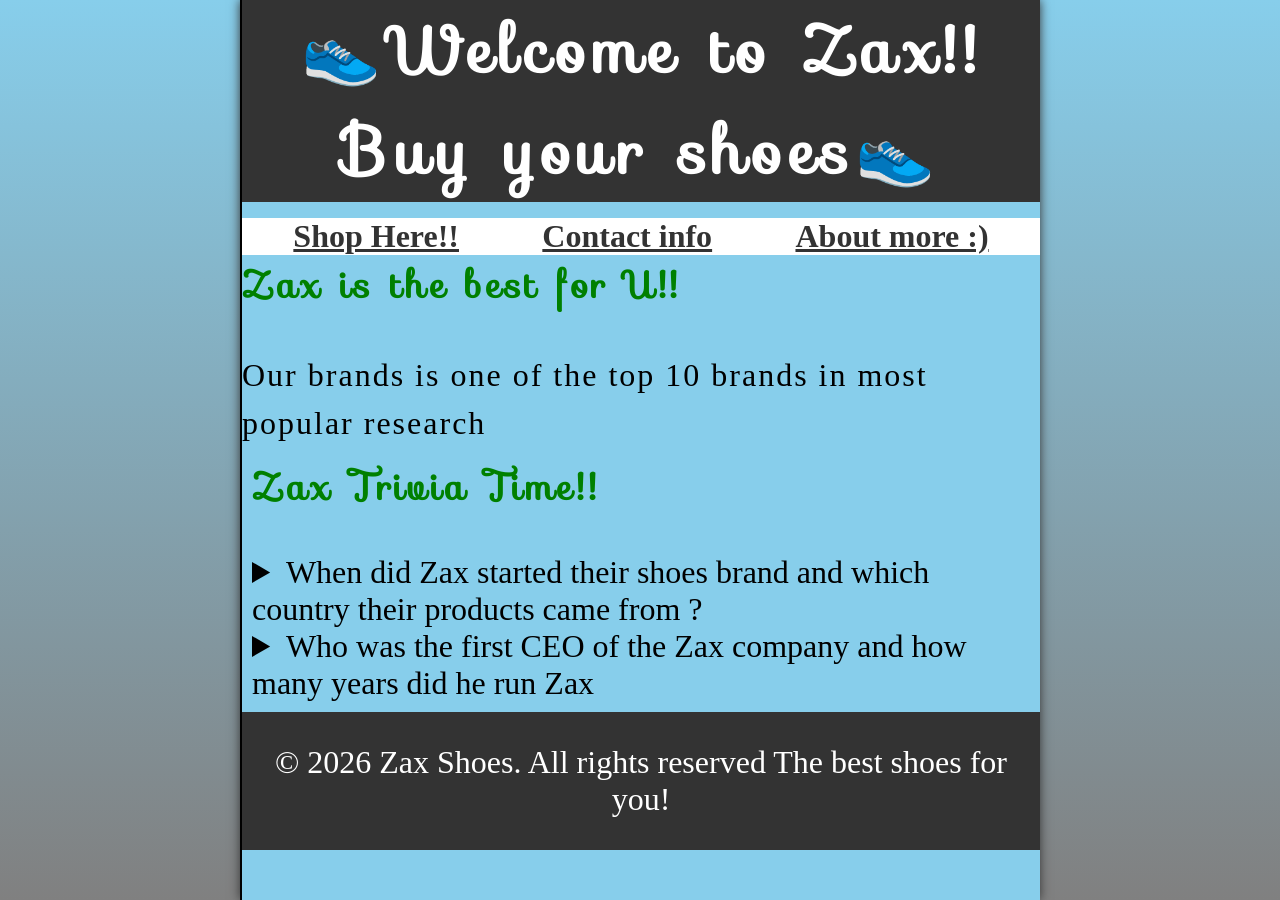
==== about.html @ 451d0d72 "first upload" ====
<!DOCTYPE html>
<html lang="en">
<head>
    <meta charset="UTF-8">
    <meta name="viewport" content="width=device-width, initial-scale=1.0">
    <title>About us</title>
    <link rel="stylesheet" href="final project.css">
</head>
<body>
    <header class="header">
        <h1 class="header__h1">Welcome to Zax!! Buy your shoes</h1>
        <nav class="header__nav">
            <ul class="header__ul">
                <li>
                    <a href="final project.html">Shop Here!!</a>
                </li>
    
                <li>
                    <a href="contact.html">Contact info</a>
                </li>

                <li>
                    <a href="about.html">About more :)</a>
                </li>
            </ul>
        </nav>
    </header>

    <main>
        <article class="about">
            <h3>Zax is the best for U!!</h3>
            <p>Our brands is one of the top 10
            brands in most popular research</p>
            
            <aside class="about__trivia">
                <h3>Zax Trivia Time!!</h3>
                <details>
                    <summary>When did Zax started their shoes
                    brand and which country their products
                    came from ? </summary>
                

                    <p class="about__answer">
                        Zax was first invented in paris,they
                        started selling their shoes products
                        in 2023
                    </p>
                </details>


                <details>
                    <summary>Who was the first CEO of the Zax 
                    company and how many years did he run Zax
                    </summary>

                    <p class="about__answer">
                        James moral was the first CEO OF Zax.
                        He was around only 18 years old and started
                        his first year in collage and made around 
                        $6.9 millions in just 1 year becoming 
                        millionaire in young age!! 
                    </p>
                </details>
            </aside>
            
        </article>
    </main>

    <footer class="footer">
        <span class="nowrap">&copy; 2026 Zax Shoes.
        All rights reserved</span>
        <span class="nowrap">The best shoes for you!</span>

    </footer>

</body>
</html>
---- final project.css ----
@import url("https://fonts.googleapis.com/css?family=Sofia");


*,
*::after,
*::before {
    margin: 0;
    padding: 0;
    box-sizing: border-box;
}

img {
    display: block;
    max-width: 100%;
    height: auto;
}

@media (prefers-color-scheme: dark) {
    :root {
        --BG-COLOR: #000;
        --BG-COLOR-FADE: GREY;
    }
}

/* || Variables */

:root {
    /* || Fonts */

    --FS: 2rem;
    --FSS: italic;

    /* || Colors */

    --COLORS: black;
    --BG-COLORS: skyblue;
    --BG-COLOR-FADE: grey;
    --BG-IMAGE: linear-gradient(to bottom, var(--BG-COLORS)
    ,var(--BG-COLOR-FADE));
    --BORDERS-COLOR: #333;
    --BORDERS: 2px solid var(--COLORS);
    --HIGH-LIGHT-COLOR: green;
    --HEADER-COLOR: white;

    --ABOUT-COLOR:blueviolet;
    --CONTACT-COLOR:blueviolet;

}

html {
    scroll-behavior: smooth;
    font-size: var(--FS);
    background-image: var(--BG-IMAGE);
}

body {
    background-color: var(--BG-COLORS);
    font-family:'Times New Roman', Times, serif;
    min-height: 100vh;
    max-width: 800px;
    margin: 0 auto;
    border-left: var(--BORDERS);
    box-shadow:0 0 10px var(--BORDERS-COLOR);
}

h1,
h2,
h3 {
    font-family: "Sofia";
    letter-spacing: 0.1em;
}

h2,
h3 {
    color: var(--HIGH-LIGHT-COLOR);
    margin-bottom: 1em;
}

p {
    line-height: 1.5;
    letter-spacing: 2px;
}

a:any-link {
    color: var(--BORDERS-COLOR);
}

a:hover,a:focus-visible {
    color: violet;
}

a:active {
    color: orange;
}

.header {
    position: relative;
    top: 0;
    z-index: 1;
}

.header__h1 {
    text-align: center;
    background-color: var(--BORDERS-COLOR);
    color: var(--HEADER-COLOR);
    margin-bottom: 0.5rem;
    
}

.header__nav {
    background-color: var(--HEADER-COLOR);
    border-bottom: 10px;
    font-weight: bolder;
}

.header__ul {
    list-style-type: none;
    display: flex;
    justify-content: space-evenly;
    align-items: center;
    gap: 1rem;
}

.footer {
    position: sticky;
    background-color: var(--BORDERS-COLOR);
    color: var(--HEADER-COLOR);
    bottom:0;
    padding: 1rem;
    text-align: center;
}

/* || About */

.about__trivia {
    margin: 10px;
}

.about__answer {
    margin-top: 1em;
    color: var(--ABOUT-COLOR);
}

/* || Contact */

.contact__h2 {
    margin: 0;
}

.contact__address {
    color:var(--CONTACT-COLOR);
}

.contact__label {
    display: block;
    font-weight: bold;
}

.contact__input {
    padding: 0.5em;
    border-radius: 50px;
    border-width: var(--BORDERS);
    width: 80%;
}

.contact__textarea {
    padding: 0.5em;
    border-radius: 20px;
    font-weight: bold;
    border: var(--BORDERS);
    width: 60%;
    height: 30%;
}

.contact__button {
    padding: 0.5em;
    border-radius: 30px;
    height: 20%;
    background-color: black;
    color: blueviolet;
    transition: all 0.3s ease-in;
    cursor: pointer;
}

@media screen and (min-width: 576px) {
    .header__h1::before {
        content: '👟';
    }

    .header__h1::after {
        content: '👟';
    }
    
}

/* || Animations */

@keyframes fadeIn {
    from { opacity: 0; transform: translateY(10px); }
    to { opacity: 1; transform: translateY(0); }
}

@keyframes slideDown {
    from { opacity: 0; transform: translateY(-24px); }
    to { opacity: 1; transform: translateY(0); }
}

@keyframes pulse {
    0%, 100% { transform: scale(1); }
    50% { transform: scale(1.03); }
}

.header__h1 {
    animation: slideDown 0.8s ease-out both;
}

.header__nav a:any-link {
    transition: color 220ms ease, transform 220ms ease;
}

.header__nav a:hover,
.header__nav a:focus-visible {
    color: violet;
    transform: translateY(-2px);
}

p,
.about__trivia,
.contact__h2 {
    animation: fadeIn 0.8s ease-out both;
}

.contact__button {
    animation: pulse 5s ease-in-out infinite;
    transition: background-color 260ms ease, color 260ms ease;
}

.contact__button:hover,
.contact__button:focus-visible {
    background-color: violet;
    color: white;
}
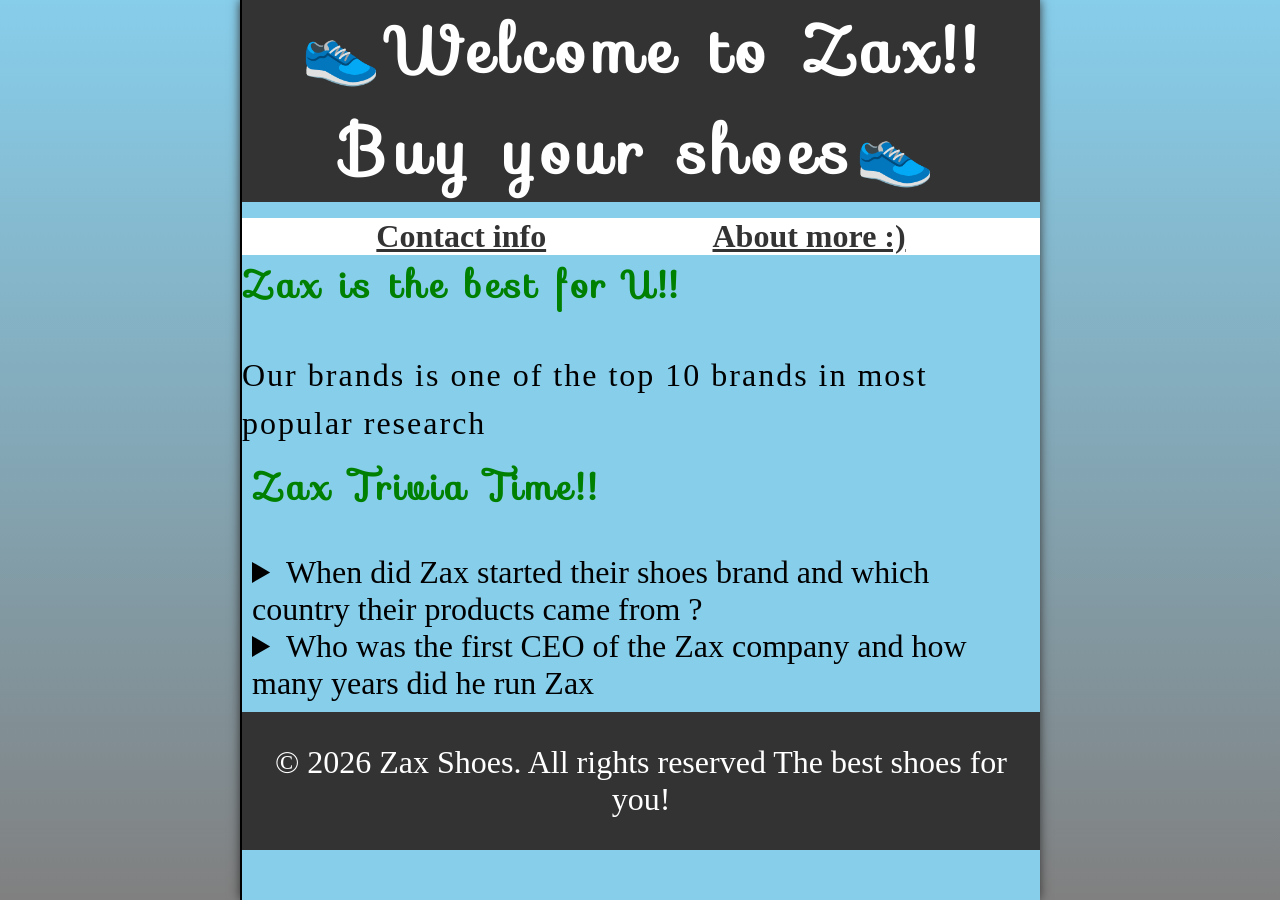
==== commit 8de31b46: "Update about.html" ====
--- a/about.html
+++ b/about.html
@@ -11,10 +11,6 @@
         <h1 class="header__h1">Welcome to Zax!! Buy your shoes</h1>
         <nav class="header__nav">
             <ul class="header__ul">
-                <li>
-                    <a href="final project.html">Shop Here!!</a>
-                </li>
-    
                 <li>
                     <a href="contact.html">Contact info</a>
                 </li>
@@ -74,4 +70,4 @@
     </footer>
 
 </body>
-</html>+</html>
